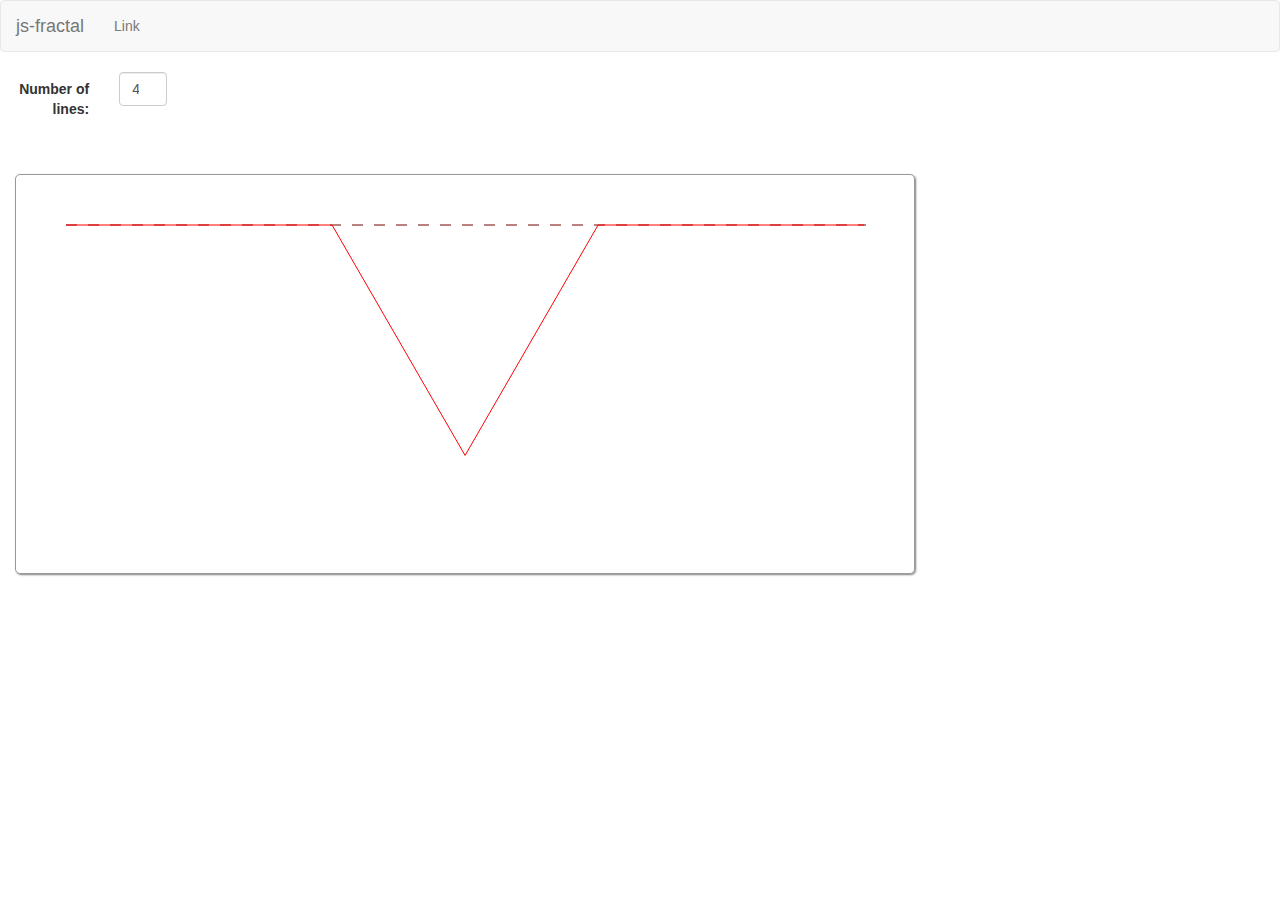
==== gui-input.html @ 4682ec24 "Added concept for new input method" ====
<!DOCTYPE html>
<html lang="en">
<head>
    <meta charset="utf-8">
    <meta http-equiv="X-UA-Compatible" content="IE=edge">
    <meta name="viewport" content="width=device-width, initial-scale=1">
    <title>js-fractal</title>

    <link rel="stylesheet" type="text/css" href="css/bootstrap.min.css"/>
    <link rel="stylesheet" type="text/css" href="css/fractal.css"/>
</head>
<body>

<nav class="navbar navbar-default">
    <div class="container-fluid">

        <div class="navbar-header">
            <button type="button" class="navbar-toggle collapsed" data-toggle="collapse"
                    data-target="#bs-example-navbar-collapse-1" aria-expanded="false">
                <span class="sr-only">Toggle navigation</span>
                <span class="icon-bar"></span>
                <span class="icon-bar"></span>
                <span class="icon-bar"></span>
            </button>
            <a class="navbar-brand" href="#">js-fractal</a>
        </div>

        <ul class="nav navbar-nav navbar-left">
            <li><a href="#">Link</a></li>
        </ul>

    </div>
</nav>

<div class="container-fluid">
    <div class="col-sm-3 row">
        <form class="form-horizontal">
            <div class="form-group">
                <label for="fractal-line-num" class="col-sm-4 control-label">Number of lines: </label>
                <div class="col-sm-3">
                    <input type="number" class="form-control" id="fractal-line-num" placeholder="Number of lines"
                           value="4">
                </div>
            </div>
        </form>

    </div>
</div>

<div class="container-fluid">
    <svg id="gui-input-draw-table" class="draw-box">
        <path d="M50 50 l800 0" class="draw-line-dashed"></path>
        <path d="M50 50 l266.0605856549479 0" class="draw-line"></path>
        <path d="M316.0605856549479 50 l133.03029282747397 230.41522612295046" class="draw-line"></path>
        <path d="M449.0908784824219 280.41522612295046 l133.03029282747397 -230.41522612295046"
              class="draw-line"></path>
        <path d="M582.1211713098958 50 l266.0605856549479 0" class="draw-line"></path>
    </svg>
</div>

<script src="js/jquery.min.js"></script>
<script src="js/bootstrap.min.js"></script>
<script src="js/fractal.js"></script>
<script src="js/fractal-gui.js"></script>
</body>
</html>
---- css/fractal.css ----
html, body, svg {
    width: 100%;
    height: 100%;
}

.draw-box {
    border: 1px solid #999999;
    border-radius: 5px;
    box-shadow: gray 1px 1px 2px;
    margin-top: 40px;
}

.draw-line-dashed {
    stroke: #700;
    stroke-width: 1px;
    stroke-dasharray: 11;
}

.draw-line {
    stroke: #F00;
    stroke-width: 1px;
}

#gui-input-draw-table {
    width: 900px;
    height: 400px;
}

#main-draw-table {
    width: 900px;
    height: 400px;
}
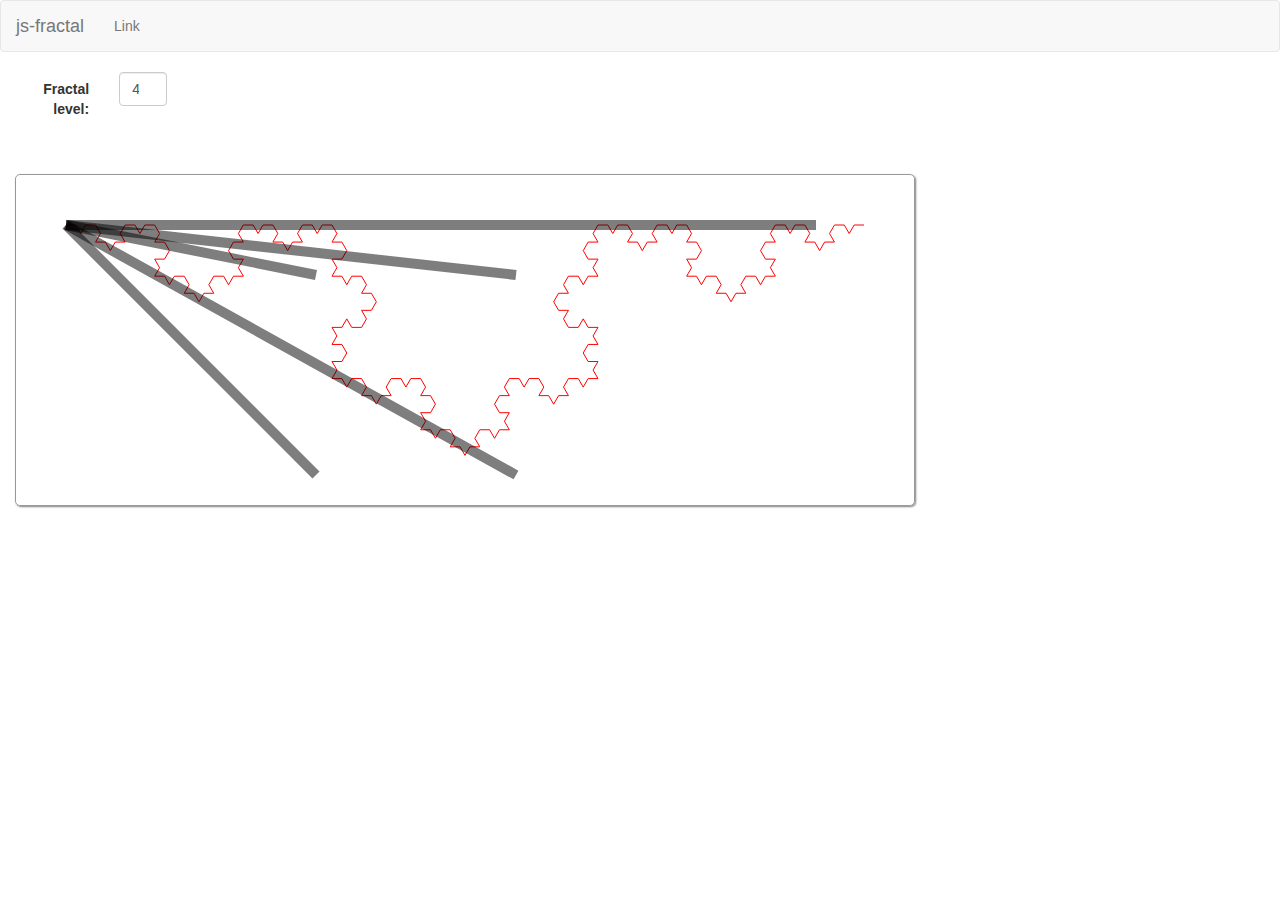
==== commit f475b23e: "Add GUI interface" ====
--- a/gui-input.html
+++ b/gui-input.html
@@ -36,10 +36,9 @@
     <div class="col-sm-3 row">
         <form class="form-horizontal">
             <div class="form-group">
-                <label for="fractal-line-num" class="col-sm-4 control-label">Number of lines: </label>
+                <label for="fractal-line-num" class="col-sm-4 control-label"> Fractal level: </label>
                 <div class="col-sm-3">
-                    <input type="number" class="form-control" id="fractal-line-num" placeholder="Number of lines"
-                           value="4">
+                    <input type="number" class="form-control" id="fractal-level" placeholder="Level" value="4">
                 </div>
             </div>
         </form>
@@ -48,19 +47,14 @@
 </div>
 
 <div class="container-fluid">
-    <svg id="gui-input-draw-table" class="draw-box">
-        <path d="M50 50 l800 0" class="draw-line-dashed"></path>
-        <path d="M50 50 l266.0605856549479 0" class="draw-line"></path>
-        <path d="M316.0605856549479 50 l133.03029282747397 230.41522612295046" class="draw-line"></path>
-        <path d="M449.0908784824219 280.41522612295046 l133.03029282747397 -230.41522612295046"
-              class="draw-line"></path>
-        <path d="M582.1211713098958 50 l266.0605856549479 0" class="draw-line"></path>
-    </svg>
+    <svg id="main-draw-table" class="draw-box"></svg>
 </div>
 
 <script src="js/jquery.min.js"></script>
 <script src="js/bootstrap.min.js"></script>
-<script src="js/fractal.js"></script>
-<script src="js/fractal-gui.js"></script>
+<script src="js/fractal-model.js"></script>
+<script src="js/fractal-view.js"></script>
+<script src="js/fractal-control.js"></script>
+<script src="js/fractal-interactive.js"></script>
 </body>
 </html>
--- a/css/fractal.css
+++ b/css/fractal.css
@@ -8,6 +8,12 @@
     border-radius: 5px;
     box-shadow: gray 1px 1px 2px;
     margin-top: 40px;
+}
+
+.line-interactive {
+    stroke: #000;
+    stroke-width: 10px;
+    opacity: 0.5;
 }
 
 .draw-line-dashed {
@@ -29,4 +35,4 @@
 #main-draw-table {
     width: 900px;
     height: 400px;
-}+}
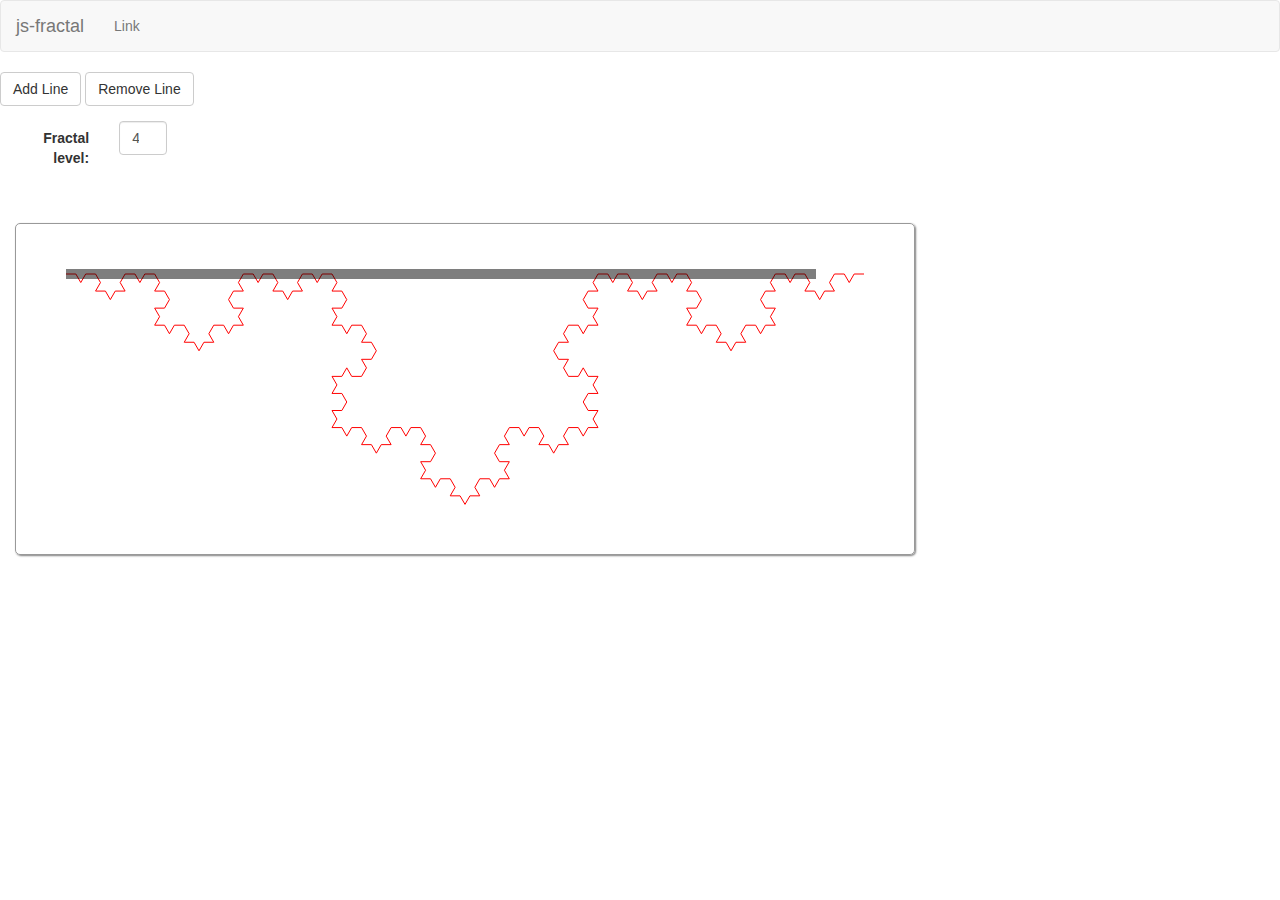
==== commit 0866d0b1: "Add 'add' and 'remove' line buttons" ====
--- a/gui-input.html
+++ b/gui-input.html
@@ -36,9 +36,15 @@
     <div class="col-sm-3 row">
         <form class="form-horizontal">
             <div class="form-group">
+                <button type="button" class="btn btn-default"
+                    onclick="addLine()">Add Line</button>
+                <button type="button" class="btn btn-default"
+                    onclick="removeLine()">Remove Line</button>
+            </div>
+            <div class="form-group">
                 <label for="fractal-line-num" class="col-sm-4 control-label"> Fractal level: </label>
                 <div class="col-sm-3">
-                    <input type="number" class="form-control" id="fractal-level" placeholder="Level" value="4">
+                    <input type="number" class="form-control" id="fractal-level-gui" placeholder="Level" value="4">
                 </div>
             </div>
         </form>
